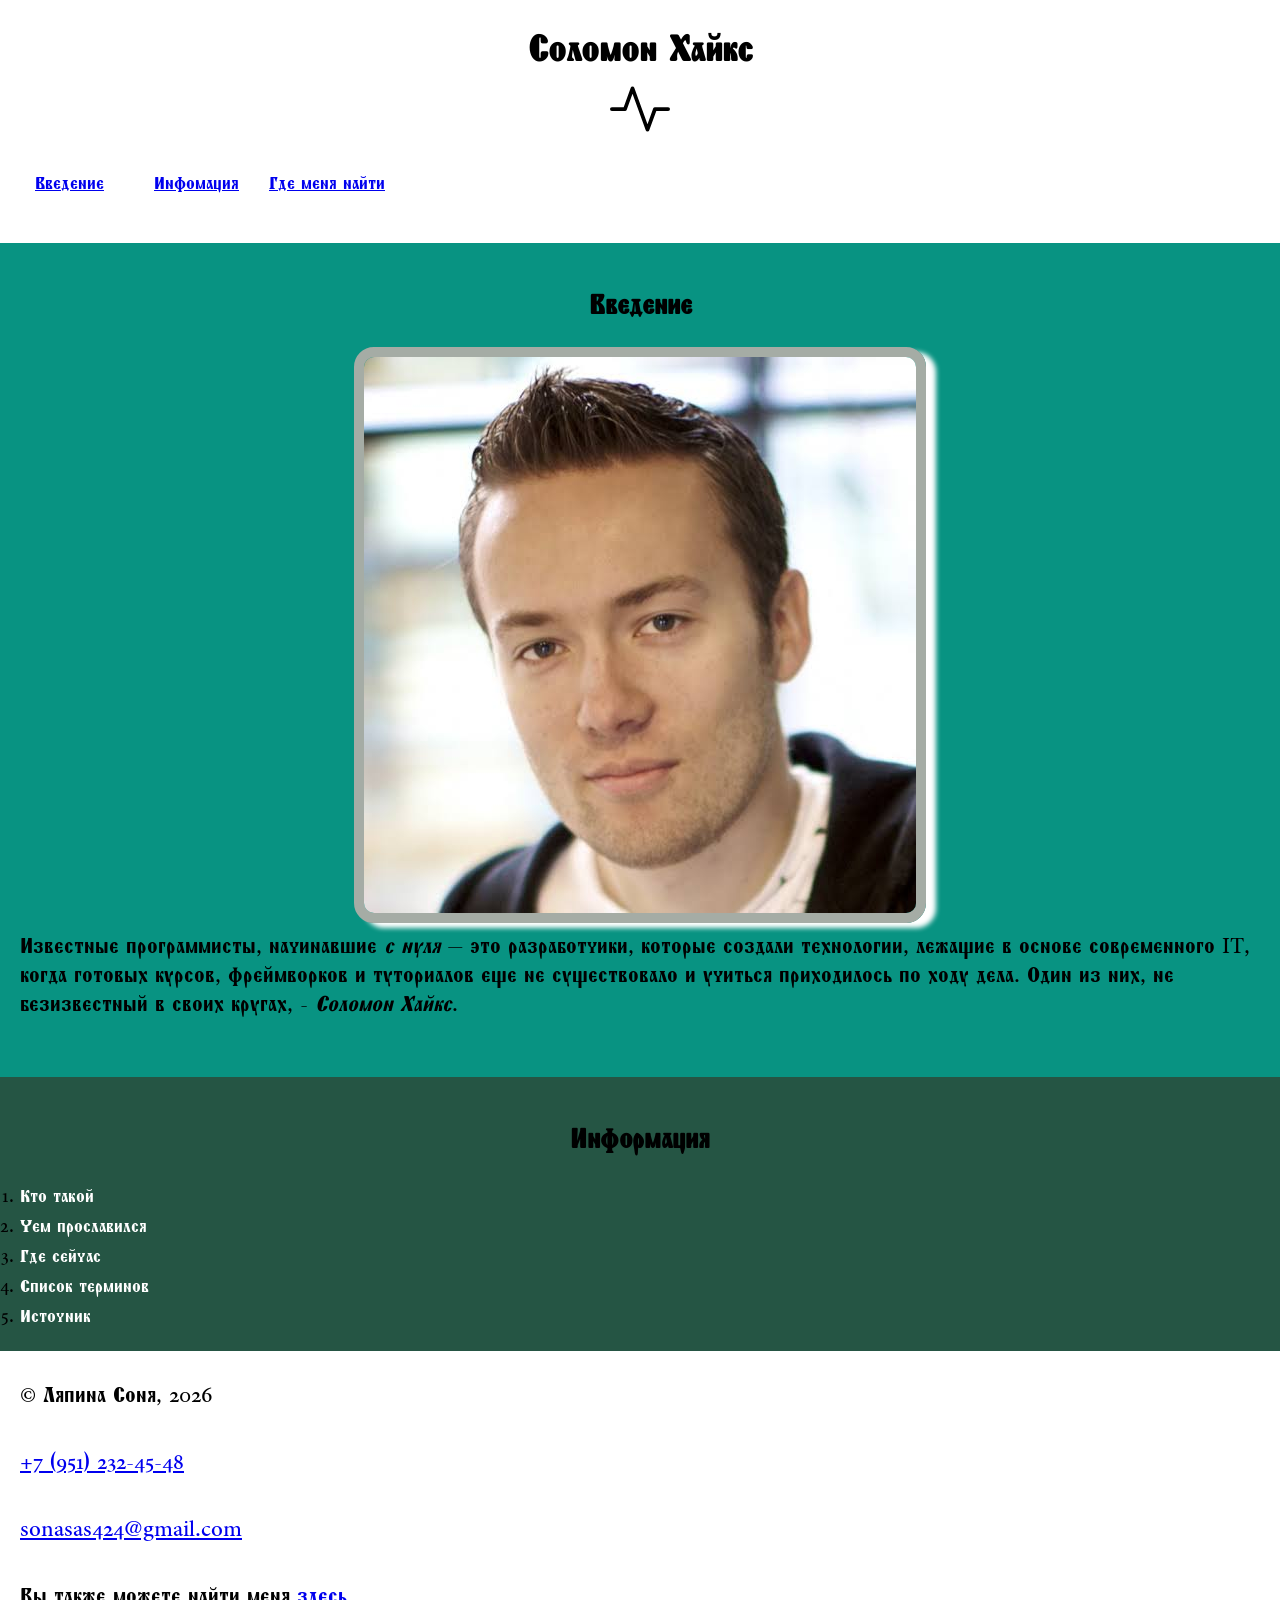
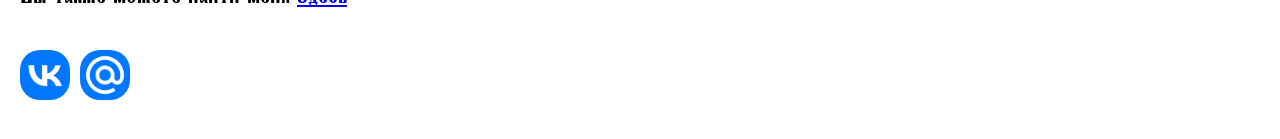
==== index.html @ 6f8956ca "Add files via upload" ====
<!DOCTYPE html>
<html lang="ru">
<head>
    <meta charset="UTF-8">
    <meta name="viewport" content="width=device-width, initial-scale=1.0">
    <title>История о добром человеке</title>

<link rel="preconnect" href="https://fonts.googleapis.com">
<link rel="preconnect" href="https://fonts.gstatic.com" crossorigin>
<link href="https://fonts.googleapis.com/css2?family=Shafarik&display=swap" rel="stylesheet">

    <link rel="stylesheet" href="css/style.css">
</head>
<body>
    <header>
        <h1>Соломон Хайкс</h1>
        <img src="img/activity.svg" alt="логотип сайта" width="60px">
        <nav>
            <ul>
                <li><a href="#me">
                Введение </a></li>
                <a href="#you">
                <li>Инфомация</a></li>
                <li> <a href="#contacts"> 
                Где меня найти</a></li>
            </ul>
        </nav>
    </header>
    <main>
        <section class="aboutme" id="me">
            <h2> Введение </h2>
            <a download href="img/solo.jpg">
        <img src="img/solo.jpg" alt="Соломон Хайкс" style="border: 10px solid #a5aca5">
            </a>
           <p> Известные программисты, начинавшие <em>с нуля</em> — это разработчики, которые создали технологии, лежащие в основе современного
        IT, когда готовых курсов, фреймворков и туториалов еще не существовало и учиться приходилось по ходу дела. Один из них, не безизвестный в своих кругах, - <em>Соломон Хайкс</em>. </p>
        </section>

        <section class="aboutyou" id="you">
            <h2> Информация </h2>
<ol> 
    <li><a href="article1.html"> Кто такой </a></li>
    <li> <a href="article2.html"> Чем прославился </a></li>
    <li> <a href="article3.html"> Где сейчас </a> </li>
    <li> <a href="article4.html"> Список терминов</a></li>
    <li> <a target="blank" href="https://otus.ru/journal/5-samyh-izvestnyh-programmistov-v-mire-kotorye-nachinali-s-nulya/#s4"> Источник</a></li>
</ol>
        </section>
    </main>
    
    <footer id="contacts">
        <p>&copy; Ляпина Соня, 2026</p>
         <p> <a href="tel:79512324548">+7 (951) 232-45-48 </a></p>
        <p> <a href="mailto:sonasas424@gmail.com">sonasas424@gmail.com </a></p>
        <p>Вы также можете найти меня
            <a target="_blank" href="https://vk.ru/id832235905">здесь </a> 
        </p>
        <div class="container">
         <div class="item"> <a target="blank" href="https://vk.ru/id832235905"> <img src="img/vk.webp" alt="ВК" width="50px"> </a> </div>
         <div class="item"> <a target="blank" href="mailto:sonasas424@gmail.com"> <img src="img/mail.png" alt="Mail" width="50px"> </a> </div>
         </div>
    </footer>   
</body>
</html>
---- css/style.css ----
* {
    margin: 0;
    padding: 0;
}

html {
    font-size: 1.2em;
    font-family: "Shafarik", system-ui;
}


header {
    background-color: white;
    text-align: center;
    padding: 20px;
}

footer {
    background-color: white;
    padding: 30px 20px;
}

.aboutme {
    background-color: #089382;
    text-align: center;
    padding: 20px;
}

p {
    text-align: left;
    font-size: 1.2rem;
    line-height: 1.5rem;
    margin-bottom: 2rem;
}

h2 {
    text-align: center;
    font-size: 1.5em;
    padding: 20px;
}


nav ul {
    list-style: none;
    display: flex;
    gap: 20px;
}

.aboutyou {
    background-color: #255544;
    padding: 20px;
}

.content {
    background-color: #255544;
    padding: 20px;

}

.aboutyou li a{
    text-decoration: none;
    color: white;
}

.aboutyou li a:hover,
.aboutyou li a:focus,
.aboutyou li a:active,
.aboutyou li a:visited {
    color: gray;
    text-decoration: line-through;
}

img {
    border-image: 10px solid grey; 
    border-radius: 20px; 
    box-shadow: 10px 5px 5px white;
    
}

ul {
padding: 10px;
margin: auto;

}

ul li{
    padding: 10px 5px;
    margin-bottom: 5px;
}

.container {
  display: flex;
  gap: 10px;
}


/*.aboutyou li:nth-child(odd) {
background-color: blueviolet;
}
*/

/* Псевдоэлементы:
h2::after {
content: "new";
font-size: 10px;
color: orangered;
margin-left: 15px;
}
*/


/*--Примеры псевдоклассов:*/

a:visited {
color: red
}

a:hover {
    color: green;
}
/*
a:focus {
    color: green;
}
a:active{
    color: purple;
} */
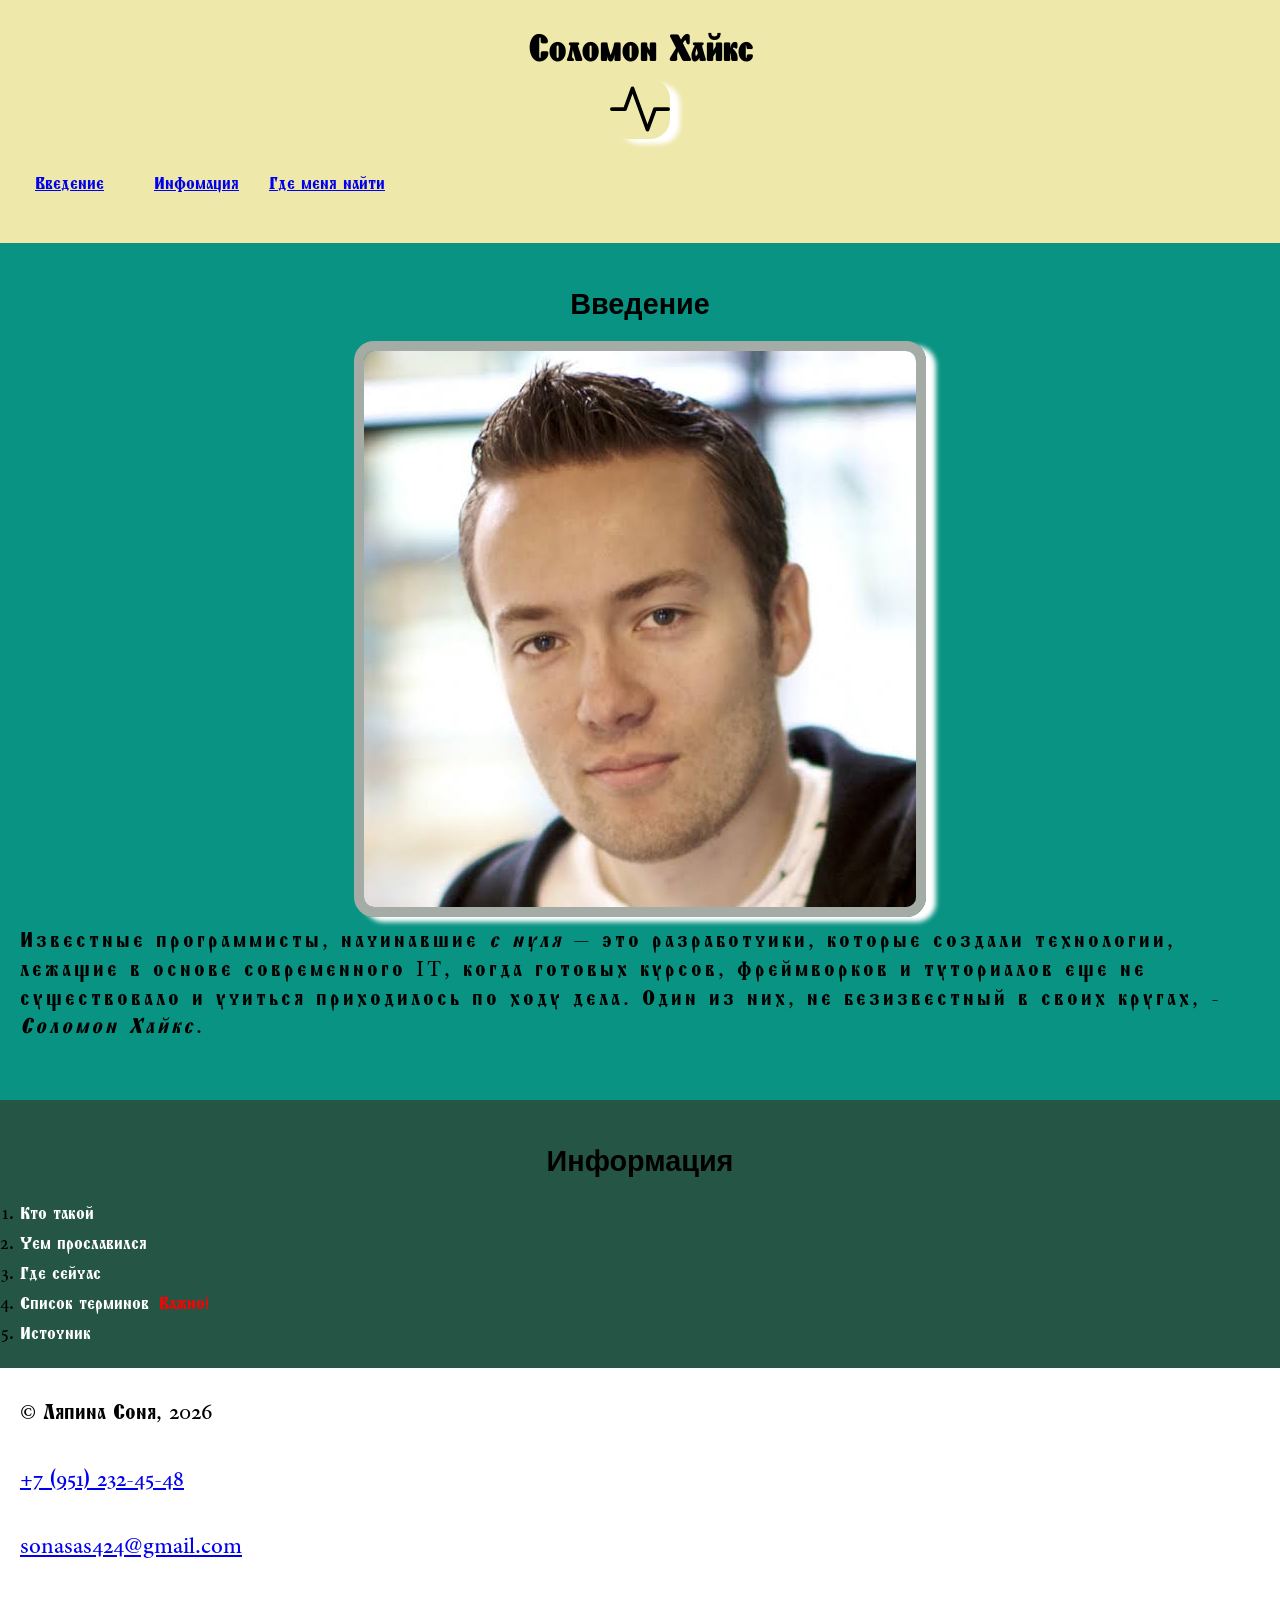
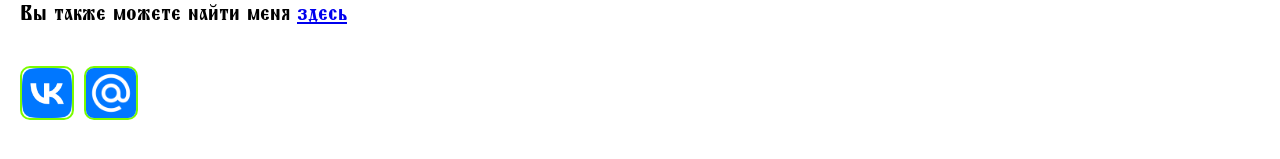
==== commit 5197e7f5: "Add files via upload" ====
--- a/index.html
+++ b/index.html
@@ -8,8 +8,11 @@
 <link rel="preconnect" href="https://fonts.googleapis.com">
 <link rel="preconnect" href="https://fonts.gstatic.com" crossorigin>
 <link href="https://fonts.googleapis.com/css2?family=Shafarik&display=swap" rel="stylesheet">
+<link rel="stylesheet" href="css/style.css">
 
-    <link rel="stylesheet" href="css/style.css">
+    <link rel="preconnect" href="https://fonts.googleapis.com">
+<link rel="preconnect" href="https://fonts.gstatic.com" crossorigin>
+<link href="https://fonts.googleapis.com/css2?family=Climate+Crisis:YEAR@1979&display=swap" rel="stylesheet">
 </head>
 <body>
     <header>
@@ -32,7 +35,7 @@
             <a download href="img/solo.jpg">
         <img src="img/solo.jpg" alt="Соломон Хайкс" style="border: 10px solid #a5aca5">
             </a>
-           <p> Известные программисты, начинавшие <em>с нуля</em> — это разработчики, которые создали технологии, лежащие в основе современного
+           <p style="letter-spacing: 3px"> Известные программисты, начинавшие <em>с нуля</em> — это разработчики, которые создали технологии, лежащие в основе современного
         IT, когда готовых курсов, фреймворков и туториалов еще не существовало и учиться приходилось по ходу дела. Один из них, не безизвестный в своих кругах, - <em>Соломон Хайкс</em>. </p>
         </section>
 
@@ -42,7 +45,7 @@
     <li><a href="article1.html"> Кто такой </a></li>
     <li> <a href="article2.html"> Чем прославился </a></li>
     <li> <a href="article3.html"> Где сейчас </a> </li>
-    <li> <a href="article4.html"> Список терминов</a></li>
+    <li> <a class="important" href="article4.html"> Список терминов</a></li>
     <li> <a target="blank" href="https://otus.ru/journal/5-samyh-izvestnyh-programmistov-v-mire-kotorye-nachinali-s-nulya/#s4"> Источник</a></li>
 </ol>
         </section>
--- a/css/style.css
+++ b/css/style.css
@@ -10,7 +10,7 @@
 
 
 header {
-    background-color: white;
+    background-color: palegoldenrod;
     text-align: center;
     padding: 20px;
 }
@@ -37,6 +37,7 @@
     text-align: center;
     font-size: 1.5em;
     padding: 20px;
+     font-family: "Climate Crisis", sans-serif;
 }
 
 
@@ -124,4 +125,16 @@
 }
 a:active{
     color: purple;
-} */+} */
+
+.important::after { 
+    content: "Важно!";
+    margin-left: 10px;
+    color: red;  
+}
+
+div img {
+    border: 2px solid #7cfc00;
+    border-radius: 10px;
+}
+
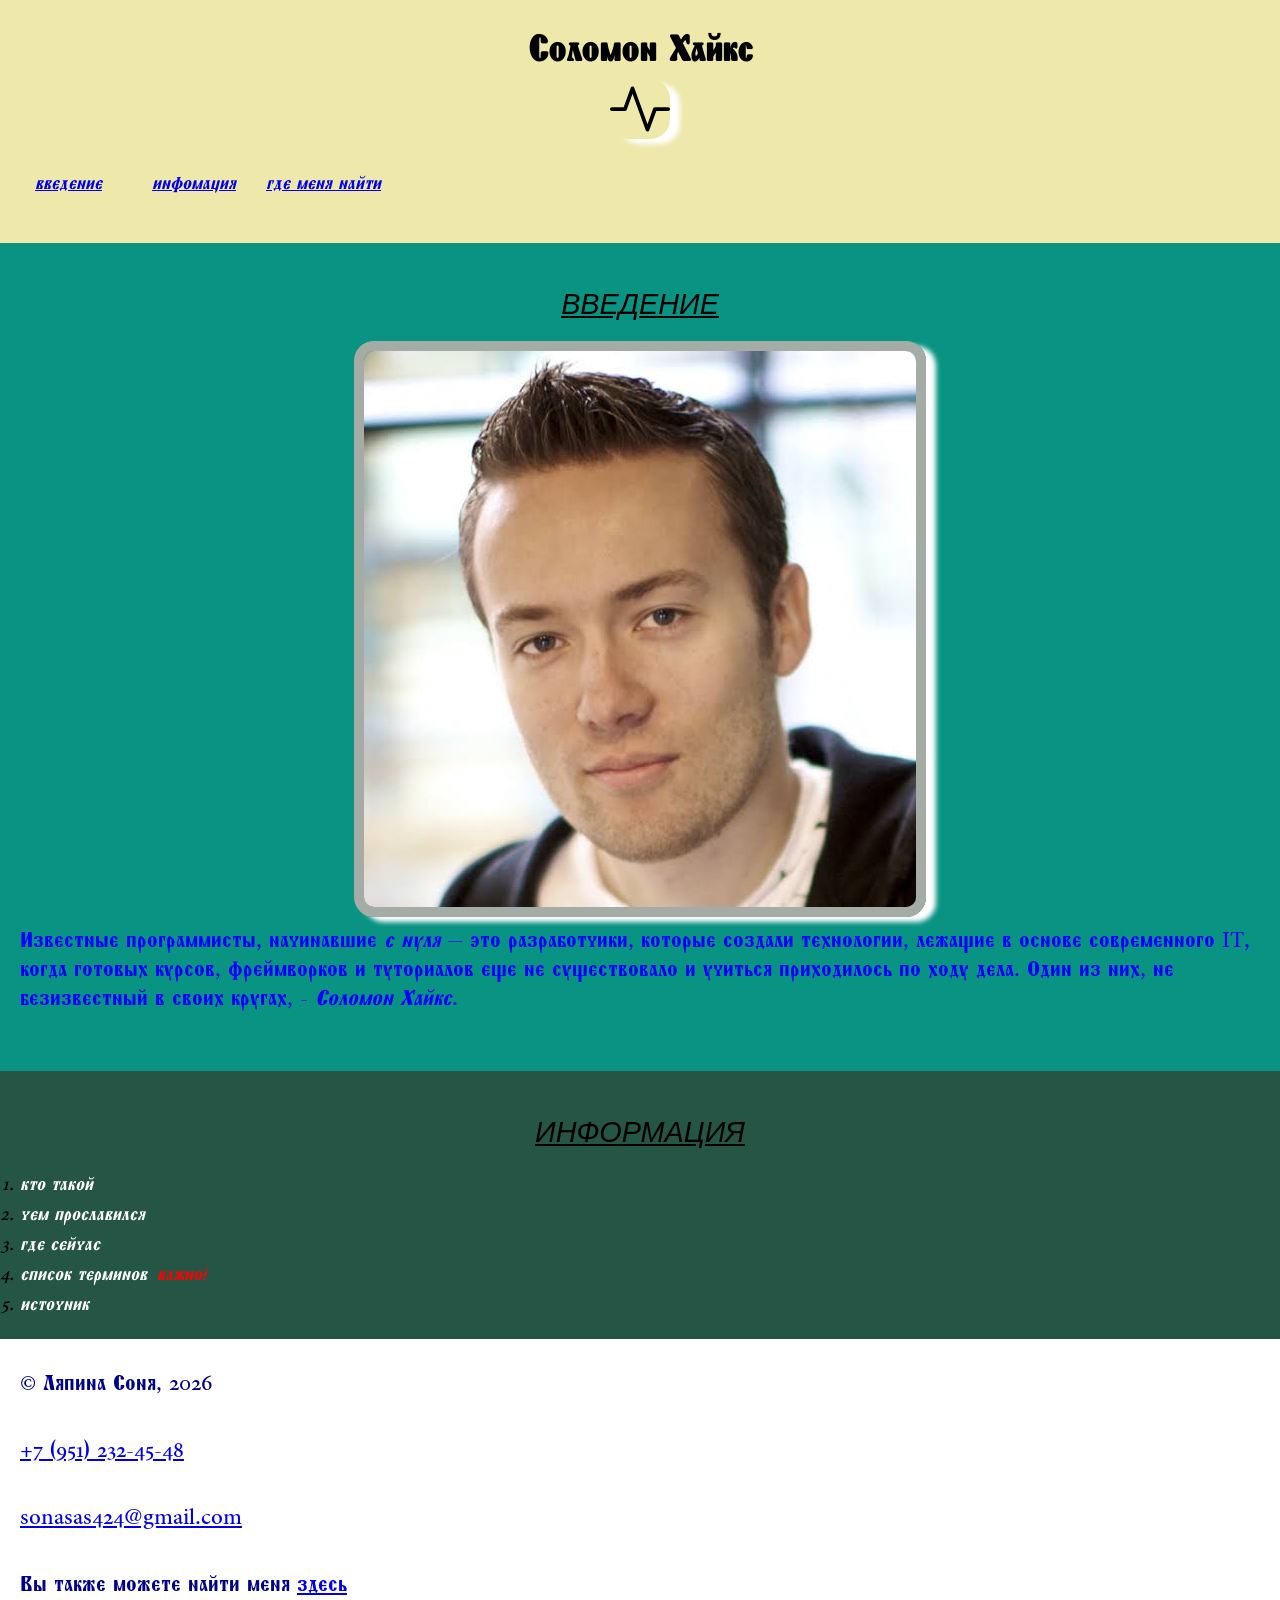
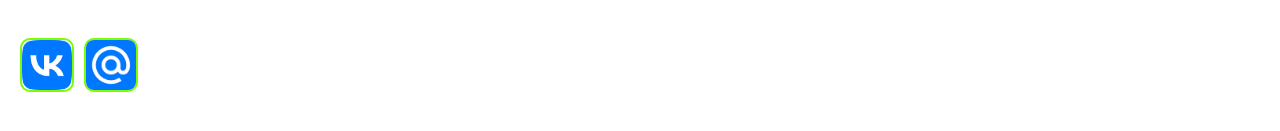
==== commit 350e0195: "Add files via upload" ====
--- a/index.html
+++ b/index.html
@@ -35,7 +35,7 @@
             <a download href="img/solo.jpg">
         <img src="img/solo.jpg" alt="Соломон Хайкс" style="border: 10px solid #a5aca5">
             </a>
-           <p style="letter-spacing: 3px"> Известные программисты, начинавшие <em>с нуля</em> — это разработчики, которые создали технологии, лежащие в основе современного
+           <p> Известные программисты, начинавшие <em>с нуля</em> — это разработчики, которые создали технологии, лежащие в основе современного
         IT, когда готовых курсов, фреймворков и туториалов еще не существовало и учиться приходилось по ходу дела. Один из них, не безизвестный в своих кругах, - <em>Соломон Хайкс</em>. </p>
         </section>
 
--- a/css/style.css
+++ b/css/style.css
@@ -31,13 +31,30 @@
     font-size: 1.2rem;
     line-height: 1.5rem;
     margin-bottom: 2rem;
+    color: darkblue;
 }
+
+p:lang(en){
+    color: blue;
+}
+
 
 h2 {
     text-align: center;
     font-size: 1.5em;
     padding: 20px;
      font-family: "Climate Crisis", sans-serif;
+     text-decoration: underline;
+     text-transform: uppercase;
+     font-weight: 90;
+     font-style: oblique;
+}
+
+li {
+     text-transform: lowercase;
+     font-weight: 50;
+     font-style: oblique 25deg;
+     font-variant: no-common-ligatures proportional-nums;
 }
 
 
@@ -95,6 +112,7 @@
 }
 
 
+
 /*.aboutyou li:nth-child(odd) {
 background-color: blueviolet;
 }
@@ -138,3 +156,10 @@
     border-radius: 10px;
 }
 
+.aboutme p {
+    color: blue;
+}
+
+img + p {
+    margin-top: 50px;
+}
